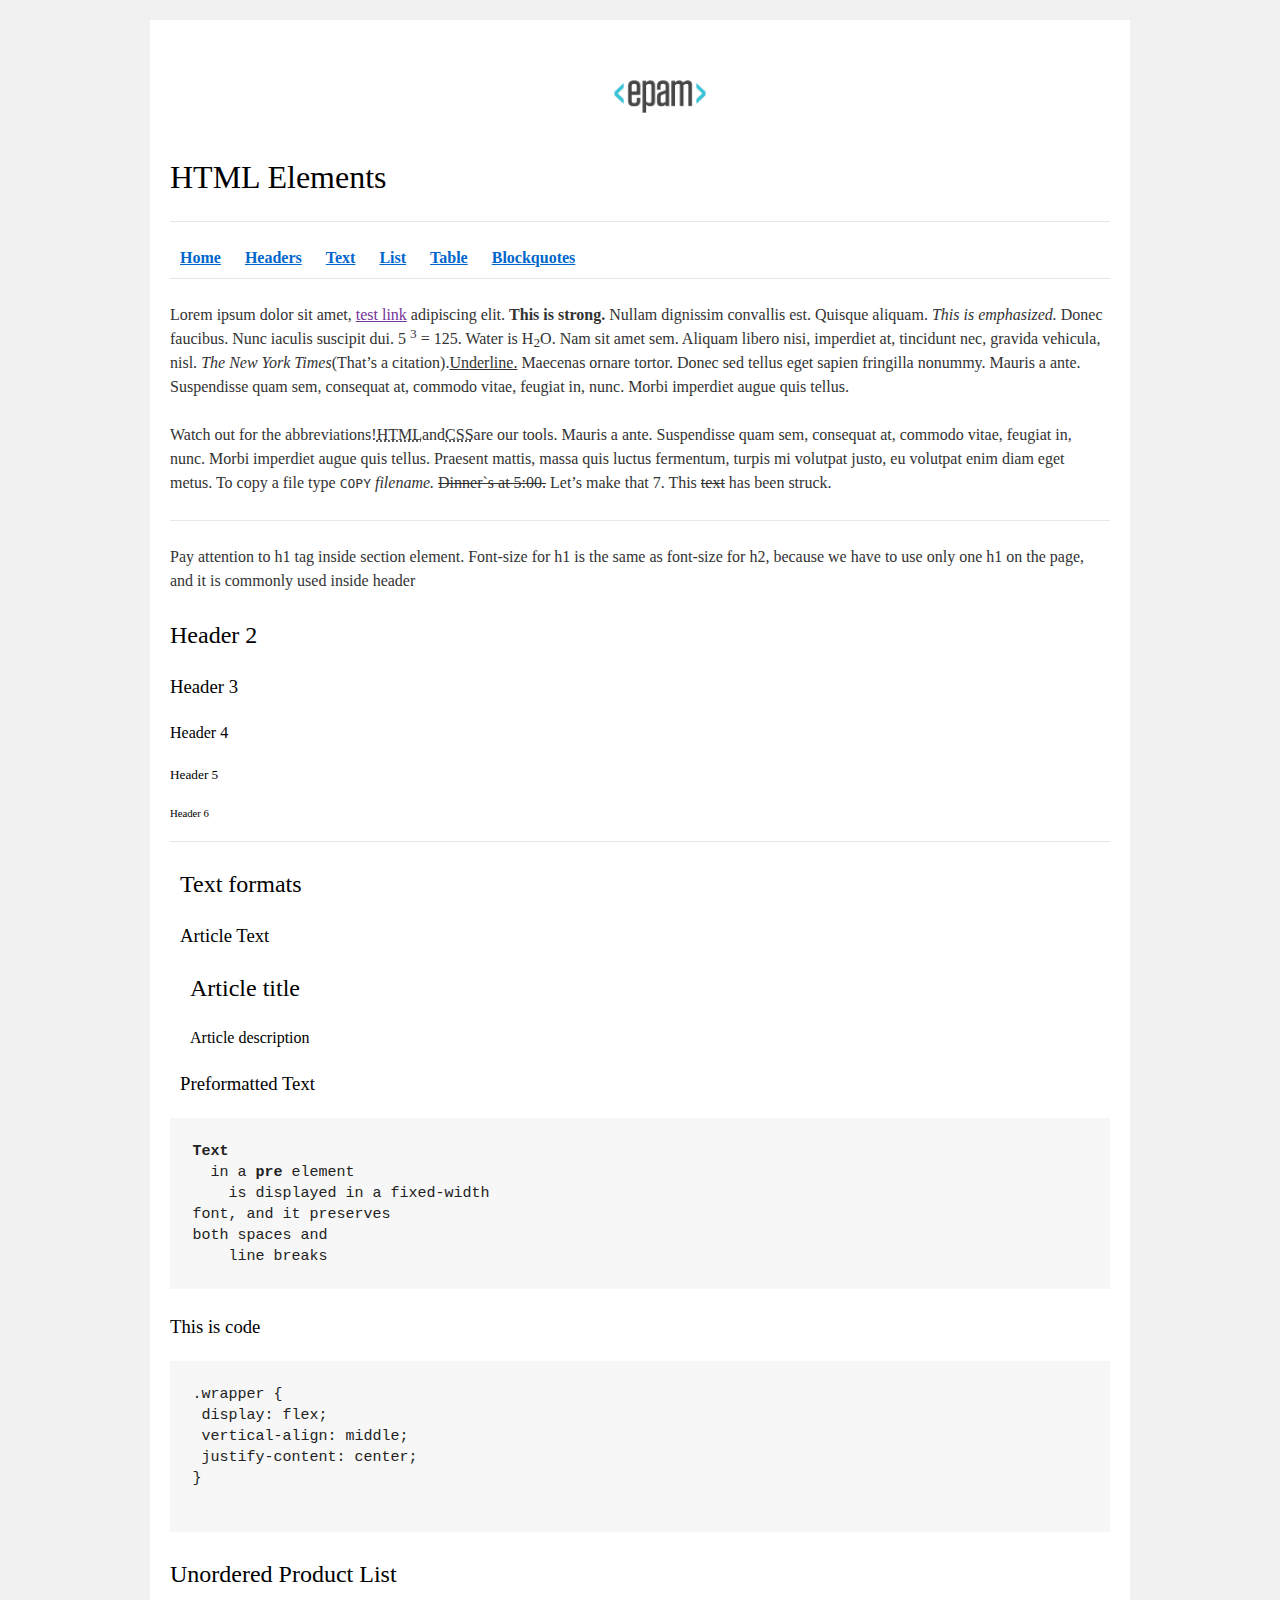
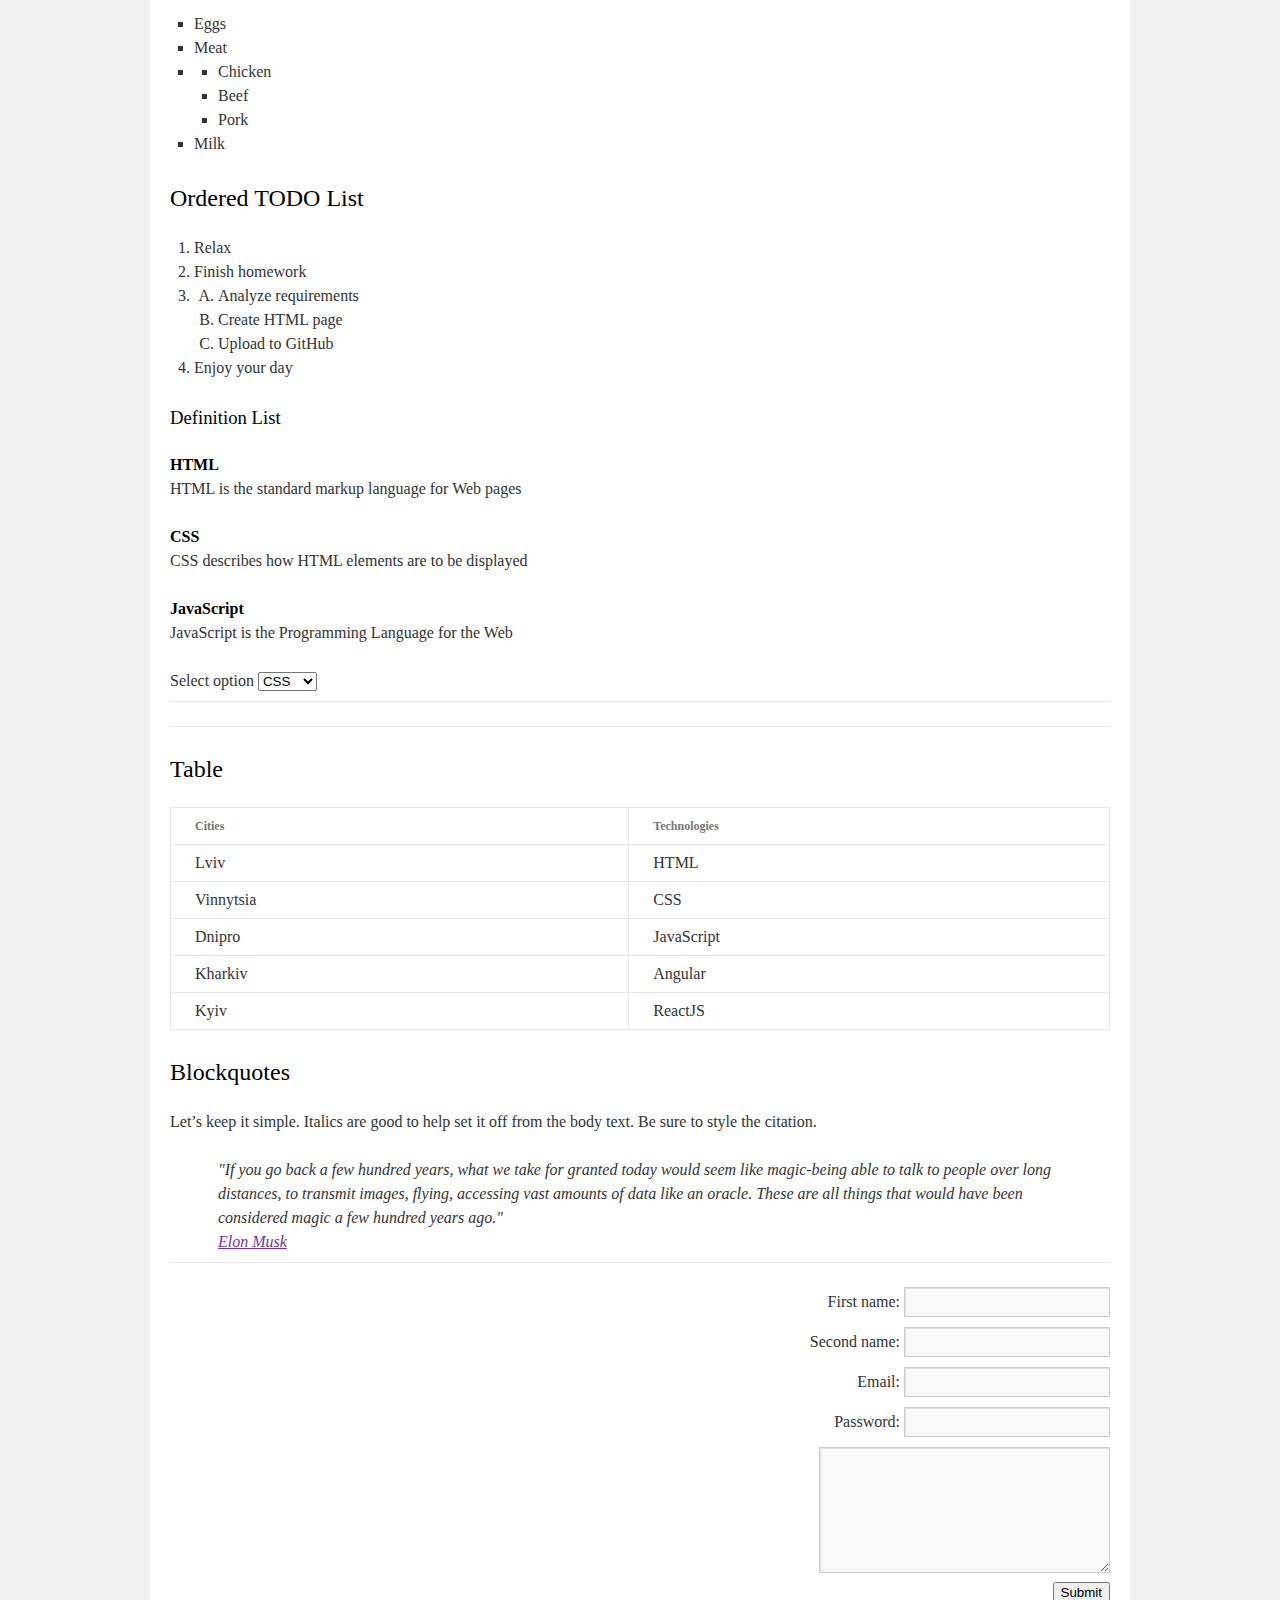
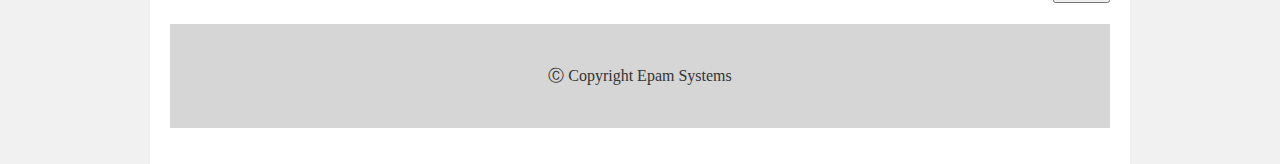
==== FL11_HW1/homework/index.html @ 76160b8a "Homework, commit 1" ====
<!DOCTYPE html>
<html lang="en">

<head>
    <meta charset="utf-8">
    <title>HTML Basics</title>
    <link rel="stylesheet" href="style.css">
</head>

<body>
<div id="wrapper">
    <div id="main">
        <div id="container">
            <div id="content" role="main">
                <!-- TODO: Content goes here -->

                <header>
                    <img src="logo.png" alt="Logo image">

                    <h1>HTML Elements</h1>

                    <hr>

                    <nav>
                        <a href="#home"><b>Home</b></a>
                        <a href="#headers"><b>Headers</b></a>
                        <a href="#text"><b>Text</b></a>
                        <a href="#list"><b>List</b></a>
                        <a href="#table"><b>Table</b></a>
                        <a href="#blockquotes"><b>Blockquotes</b></a>
                    </nav>

                    <hr>
                </header>

                <main>
                    <section id="home">
                        <p>Lorem ipsum dolor sit amet, <a href="">test link</a> adipiscing elit.
                        <strong>This is strong.</strong> Nullam dignissim convallis est. Quisque aliquam.
                        <i>This is emphasized.</i> Donec faucibus. Nunc iaculis suscipit dui. 5
                        <sup>3</sup> = 125. Water is H<sub>2</sub>O. Nam sit amet sem. Aliquam libero nisi, imperdiet at, tincidunt nec, gravida vehicula, nisl.
                        <i>The New York Times</i>(That&#8217;s a citation).<u>Underline.</u> Maecenas ornare tortor. Donec sed tellus eget sapien fringilla nonummy. Mauris a ante. Suspendisse quam sem, consequat at, commodo vitae, feugiat in, nunc. Morbi imperdiet augue quis tellus.</p>

                        <p>Watch out for the abbreviations!<abbr title="Hyper Text Markup Language">HTML</abbr>and<abbr title="Cascading Style Sheets">CSS</abbr>are our tools. Mauris a ante. Suspendisse quam sem, consequat at, commodo vitae, feugiat in, nunc. Morbi imperdiet augue quis tellus. Praesent mattis, massa quis luctus fermentum, turpis mi volutpat justo, eu volutpat enim diam eget metus. To copy a file type
                        <code>COPY</code>
                        <i>filename.</i>
                        <del>Dinner`s at 5:00.</del>
                        Let&#8217;s make that 7.
                        This <del>text</del> has been struck.</p>
                    </section>
                    <hr>
                    <section id="headers">
                        <p>Pay attention to h1 tag inside section element. Font-size for h1 is the same as font-size for h2, because we have to use only one h1 on the page, and it is commonly used inside header</p>
                        <h2>Header 2</h2>
                        <h3>Header 3</h3>
                        <h4>Header 4</h4>
                        <h5>Header 5</h5>
                        <h6>Header 6</h6>
                    </section>
                    <hr>
                    <section id="text">
                        <article>
                            <h2>Text formats</h2>
                            <h3>Article Text</h3>
                            <article><h2>Article title</h2></article>
                            <article><h4>Article description</h4></article>
                            <h3>Preformatted Text</h3>
                        </article>


	                    <pre><b>Text</b>
  in a <b>pre</b> element
    is displayed in a fixed-width
font, and it preserves
both spaces and
    line breaks</pre>
	                    <h3>This is code</h3>
	                    <pre>
.wrapper {
 display: flex;
 vertical-align: middle;
 justify-content: center;
}
                        </pre>
                    </section>
	                <section id="list">
		                <h2>Unordered Product List</h2>
		                <ul>
			                <li>Eggs</li>
			                <li>Meat</li>
			                <li>
				                <ul>
					                <li>Chicken</li>
					                <li>Beef</li>
					                <li>Pork</li>
				                </ul>
			                </li>
			                <li>Milk</li>
		                </ul>
		                <h2>Ordered TODO List</h2>
		                <ol>
			                <li>Relax</li>
			                <li>Finish homework</li>
			                <li>
				                <ol>
					                <li>Analyze requirements</li>
					                <li>Create HTML page</li>
					                <li>Upload to GitHub</li>
				                </ol>
			                </li>
			                <li>Enjoy your day</li>
		                </ol>
		                <h3>Definition List</h3>
		                <dl>

			                <dt>HTML</dt>
			                <dd>HTML is the standard markup language for Web pages</dd>
		                </dl>
		                <dl>
			                <dt>CSS</dt>
			                <dd>CSS describes how HTML elements are to be displayed</dd>
		                </dl>
		                <dl>
			                <dt>JavaScript</dt>
			                <dd> JavaScript is the Programming Language for the Web</dd>
		                </dl>
		                <label for="select_1">Select option</label>
		                <select id="select_1">
			                <option>CSS</option>
			                <option>HTML</option>
			                <option>JS</option>
		                </select>
		                <hr>
	                </section>
	                <section id="table">
		                <hr>
		                <h2>Table</h2>
		                <table>
			                <thead>
			                <tr>
				                <th>Cities</th>
				                <th>Technologies</th>
			                </tr>
			                </thead>
			                <tbody>
			                <tr>
				                <td>Lviv</td>
				                <td>HTML</td>
			                </tr>
			                <tr>
				                <td>Vinnytsia</td>
				                <td>CSS</td>
			                </tr>
			                <tr>
				                <td>Dnipro</td>
				                <td>JavaScript</td>
			                </tr>
			                <tr>
				                <td>Kharkiv</td>
				                <td>Angular</td>
			                </tr>
			                <tr>
				                <td>Kyiv</td>
				                <td>ReactJS</td>
			                </tr>
			                </tbody>
		                </table>
	                </section>
	                <section id="blockquotes">
		                <h2>Blockquotes</h2>
		                <p>Let&#8217;s keep it simple. Italics are good to help set it off from the body text. Be sure to style the citation.</p>
		                <blockquote>
			                "If you go back a few hundred years, what we take for granted today would seem like magic-being able
			                to talk to people over long distances, to transmit images, flying, accessing vast amounts of data
			                like an oracle. These are all things that would have been considered magic a few hundred years ago."<br>
			                <a href="">Elon Musk</a>
		                </blockquote>
		                <hr>
	                </section>
                </main>

	            <form action="POST">
		            <label for="input_first">First name:</label>
		            <input type="text" id="input_first">
		            <br>
		            <label for="input_second">Second name:</label>
		            <input type="text" id="input_second">
		            <br>
		            <label for="input_email">Email:</label>
		            <input type="text" id="input_email">
		            <br>
		            <label for="input_password">Password:</label>
		            <input type="password" id="input_password">
		            <br>
		            <textarea name="textarea" id="input_textarea" cols="30" rows="5"></textarea>
		            <br>
		            <button type="submit">Submit</button>
	            </form>

	            <footer>
		            &#9400; Copyright Epam Systems
	            </footer>














            </div>
        </div>
    </div>
</div>
</body>

</html>
---- FL11_HW1/homework/style.css ----
html,body,div,span,applet,object,iframe,h1,h2,h3,h4,h5,h6,p,blockquote,pre,a,abbr,acronym,address,big,cite,code,del,dfn,em,font,img,ins,kbd,q,s,samp,small,strike,strong,sub,sup,tt,var,b,u,i,center,dl,dt,dd,ol,ul,li,fieldset,form,label,legend,table,caption,tbody,tfoot,thead,tr,th,td{background:transparent;border:0;margin:0;padding:0;vertical-align:baseline}body{line-height:1}h1,h2,h3,h4,h5,h6{clear:both;font-weight:normal}ol,ul{list-style:none}blockquote{quotes:none}blockquote:before,blockquote:after{content:'';content:none}del{text-decoration:line-through}table{border-collapse:collapse;border-spacing:0}a img{border:0}#container{float:left;margin:0 -240px 0 0;width:100%}#primary,#secondary{float:right;overflow:hidden;width:220px}#secondary{clear:right}#footer{clear:both;width:100%}.one-column #content{margin:0 auto;width:640px}.single-attachment #content{margin:0 auto;width:900px}body,input,textarea,.page-title span,.pingback a.url{font-family:Georgia,"Bitstream Charter",serif}h3#comments-title,h3#reply-title,#access .menu,#access div.menu ul,#cancel-comment-reply-link,.form-allowed-tags,#site-info,#site-title,#wp-calendar,.comment-meta,.comment-body tr th,.comment-body thead th,.entry-content label,.entry-content tr th,.entry-content thead th,.entry-meta,.entry-title,.entry-utility,#respond label,.navigation,.page-title,.pingback p,.reply,.widget-title,.wp-caption-text{font-family:"Helvetica Neue",Arial,Helvetica,"Nimbus Sans L",sans-serif}input[type="submit"]{font-family:"Helvetica Neue",Arial,Helvetica,"Nimbus Sans L",sans-serif}pre{font-family:"Courier 10 Pitch",Courier,monospace}code{font-family:Monaco,Consolas,"Andale Mono","DejaVu Sans Mono",monospace}#access .menu-header,div.menu,#colophon,#branding,#main,#wrapper{margin:0 auto;width:940px}#wrapper{background:#fff;margin-top:20px;padding:0 20px}#footer-widget-area{overflow:hidden}#footer-widget-area .widget-area{float:left;margin-right:20px;width:220px}#footer-widget-area #fourth{margin-right:0}#site-info{float:left;font-size:14px;font-weight:bold;width:700px}#site-generator{float:right;width:220px}body{background:#f1f1f1}body,input,textarea{color:#666;font-size:12px;line-height:18px}hr{background-color:#e7e7e7;border:0;clear:both;height:1px;margin-bottom:18px}p{margin-bottom:18px}ul{list-style:square;margin:0 0 18px 1.5em}ol{list-style:decimal;margin:0 0 18px 1.5em}ol ol{list-style:upper-alpha}ol ol ol{list-style:lower-roman}ol ol ol ol{list-style:lower-alpha}ul ul,ol ol,ul ol,ol ul{margin-bottom:0}dl{margin:0 0 24px 0}dt{font-weight:bold}dd{margin-bottom:18px}strong{font-weight:bold}cite,em,i{font-style:italic}big{font-size:131.25%}ins{background:#ffc;text-decoration:none}blockquote{font-style:italic;padding:0 3em}blockquote cite,blockquote em,blockquote i{font-style:normal}pre{background:#f7f7f7;color:#222;line-height:18px;margin-bottom:18px;overflow:auto;padding:1.5em}abbr,acronym{cursor:help}sup,sub{height:0;line-height:1;position:relative;vertical-align:baseline}sup{bottom:1ex}sub{top:.5ex}small{font-size:smaller}input{margin-bottom:10px}input[type="text"],input[type="password"],input[type="email"],input[type="url"],input[type="number"],textarea{background:#f9f9f9;border:1px solid #ccc;box-shadow:inset 1px 1px 1px rgba(0,0,0,0.1);-moz-box-shadow:inset 1px 1px 1px rgba(0,0,0,0.1);-webkit-box-shadow:inset 1px 1px 1px rgba(0,0,0,0.1);padding:2px}a:link{color:#06c}a:visited{color:#743399}a:active,a:hover{color:#ff4b33}.screen-reader-text{clip:rect(1px,1px,1px,1px);overflow:hidden;position:absolute !important;height:1px;width:1px}#header{padding:30px 0 0 0}#site-title{float:left;font-size:30px;line-height:36px;margin:0 0 18px 0;width:700px}#site-title a{color:#000;font-weight:bold;text-decoration:none}#site-description{color:#000;clear:right;float:right;font-style:italic;margin:15px 0 18px 0;opacity:.65;width:220px}#branding img{border-top:4px solid #000;border-bottom:1px solid #000;display:block;float:left}#access{background:#000;display:block;float:left;margin:0 auto;width:940px}#access .menu-header,div.menu{font-size:13px;margin-left:12px;width:928px}#access .menu-header ul,div.menu ul{list-style:none;margin:0}#access .menu-header li,div.menu li{float:left;position:relative}#access a{color:#aaa;display:block;line-height:38px;padding:0 10px;text-decoration:none}#access ul ul{box-shadow:0 3px 3px rgba(0,0,0,0.2);-moz-box-shadow:0 3px 3px rgba(0,0,0,0.2);-webkit-box-shadow:0 3px 3px rgba(0,0,0,0.2);display:none;position:absolute;top:38px;left:0;float:left;width:180px;z-index:99999}#access ul ul li{min-width:180px}#access ul ul ul{left:100%;top:0}#access ul ul a{background:#333;line-height:1em;padding:10px;width:160px;height:auto}#access li:hover>a,#access ul ul:hover>a{background:#333;color:#fff}#access ul li:hover>ul{display:block}#access ul li.current_page_item>a,#access ul li.current_page_ancestor>a,#access ul li.current-menu-ancestor>a,#access ul li.current-menu-item>a,#access ul li.current-menu-parent>a{color:#fff}* html #access ul li.current_page_item a,* html #access ul li.current_page_ancestor a,* html #access ul li.current-menu-ancestor a,* html #access ul li.current-menu-item a,* html #access ul li.current-menu-parent a,* html #access ul li a:hover{color:#fff}#main{clear:both;overflow:hidden;padding:40px 0 0 0}#content{margin-bottom:36px}#content,#content input,#content textarea{color:#333;font-size:16px;line-height:24px}#content p,#content ul,#content ol,#content dd,#content pre,#content hr{margin-bottom:24px}#content ul ul,#content ol ol,#content ul ol,#content ol ul{margin-bottom:0}#content pre,#content kbd,#content tt,#content var{font-size:15px;line-height:21px}#content code{font-size:13px}#content dt,#content th{color:#000}#content h1,#content h2,#content h3,#content h4,#content h5,#content h6{color:#000;line-height:1.5em;margin:0 0 20px 0}#content table{border:1px solid #e7e7e7;margin:0 -1px 24px 0;text-align:left;width:100%}#content tr th,#content thead th{color:#777;font-size:12px;font-weight:bold;line-height:18px;padding:9px 24px;border-right:1px solid #e7e7e7}#content tr td{border-top:1px solid #e7e7e7;padding:6px 24px;border-right:1px solid #e7e7e7}#content tr.odd td{background:#f2f7fc}.hentry{margin:0 0 48px 0}.home .sticky{background:#f2f7fc;border-top:4px solid #000;margin-left:-20px;margin-right:-20px;padding:18px 20px}.single .hentry{margin:0 0 36px 0}.page-title{color:#000;font-size:14px;font-weight:bold;margin:0 0 36px 0}.page-title span{color:#333;font-size:16px;font-style:italic;font-weight:normal}.page-title a:link,.page-title a:visited{color:#777;text-decoration:none}.page-title a:active,.page-title a:hover{color:#ff4b33}#content .entry-title{color:#000;font-size:21px;font-weight:bold;line-height:1.3em;margin-bottom:0}.entry-title a:link,.entry-title a:visited{color:#000;text-decoration:none}.entry-title a:active,.entry-title a:hover{color:#ff4b33}.entry-meta{color:#777;font-size:12px}.entry-meta abbr,.entry-utility abbr{border:0}.entry-meta abbr:hover,.entry-utility abbr:hover{border-bottom:1px dotted #666}.single-author .by-author{position:absolute !important;clip:rect(1px 1px 1px 1px);clip:rect(1px,1px,1px,1px)}.entry-content,.entry-summary{clear:both;padding:12px 0 0 0}.entry-content .more-link{white-space:nowrap}#content .entry-summary p:last-child{margin-bottom:12px}.entry-content fieldset{border:1px solid #e7e7e7;margin:0 0 24px 0;padding:24px}.entry-content fieldset legend{background:#fff;color:#000;font-weight:bold;padding:0 24px}.entry-content input{margin:0 0 24px 0}.entry-content input.file,.entry-content input.button{margin-right:24px}.entry-content label{color:#777;font-size:12px}.entry-content select{margin:0 0 24px 0}.entry-content sup,.entry-content sub{font-size:10px}.entry-content blockquote.left{float:left;margin-left:0;margin-right:24px;text-align:right;width:33%}.entry-content blockquote.right{float:right;margin-left:24px;margin-right:0;text-align:left;width:33%}.page-link{clear:both;color:#000;font-weight:bold;line-height:48px;word-spacing:.5em}.page-link a:link,.page-link a:visited{background:#f1f1f1;color:#333;font-weight:normal;padding:.5em .75em;text-decoration:none}.home .sticky .page-link a{background:#d9e8f7}.page-link a:active,.page-link a:hover{color:#ff4b33}body.page .edit-link{clear:both;display:block}#entry-author-info{background:#f2f7fc;border-top:4px solid #000;clear:both;font-size:14px;line-height:20px;margin:24px 0;overflow:hidden;padding:18px 20px}#entry-author-info #author-avatar{background:#fff;border:1px solid #e7e7e7;float:left;height:60px;margin:0 -104px 0 0;padding:11px}#entry-author-info #author-description{float:left;margin:0 0 0 104px}#entry-author-info h2{color:#000;font-size:100%;font-weight:bold;margin-bottom:0}.entry-utility{clear:both;color:#777;font-size:12px;line-height:18px}.entry-meta a,.entry-utility a{color:#777}.entry-meta a:hover,.entry-utility a:hover{color:#ff4b33}#content .video-player{padding:0}.format-standard .wp-video,.format-standard .wp-audio-shortcode,.format-audio .wp-audio-shortcode,.format-standard .video-player{margin-bottom:24px}.home #content .format-aside p,.home #content .category-asides p{font-size:14px;line-height:20px;margin-bottom:10px;margin-top:0}.format-gallery .size-thumbnail img,.category-gallery .size-thumbnail img{border:10px solid #f1f1f1;margin-bottom:0}.format-gallery .gallery-thumb,.category-gallery .gallery-thumb{float:left;margin-right:20px;margin-top:-4px}.home #content .format-gallery .entry-utility,.home #content .category-gallery .entry-utility{padding-top:4px}.attachment .entry-content .entry-caption{font-size:140%;margin-top:24px}.attachment .entry-content .nav-previous a:before{content:'\2190\00a0'}.attachment .entry-content .nav-next a:after{content:'\00a0\2192'}#content img.size-auto,#content img.size-full,#content img.size-large,#content img.size-medium,#content .entry-attachment img,#content .widget-container img{max-width:100%;height:auto}#ie8 #content img.size-auto,#ie8 #content img.size-full,#ie8 #content img.size-large,#ie8 #content img.size-medium,#ie8 #content .entry-attachment img{width:auto}.alignleft,img.alignleft{display:inline;float:left;margin-right:24px;margin-top:4px}.alignright,img.alignright{display:inline;float:right;margin-left:24px;margin-top:4px}.aligncenter,img.aligncenter{clear:both;display:block;margin-left:auto;margin-right:auto}img.alignleft,img.alignright,img.aligncenter{margin-bottom:12px}.wp-caption{background:#f1f1f1;line-height:18px;margin-bottom:20px;max-width:100%;padding:4px;text-align:center}.wp-caption img{margin:5px 5px 0;max-width:622px}.wp-caption p.wp-caption-text{color:#777;font-size:12px;margin:5px}.wp-smiley{margin:0}.gallery{margin:0 auto 18px}.gallery .gallery-item{float:left;margin-top:0;text-align:center}.gallery-columns-1 .gallery-item{width:100%}.gallery-columns-2 .gallery-item{width:50%}.gallery-columns-3 .gallery-item{width:33%}.gallery-columns-4 .gallery-item{width:25%}.gallery-columns-5 .gallery-item{width:20%}.gallery-columns-6 .gallery-item{width:16%}.gallery-columns-7 .gallery-item{width:14%}.gallery-columns-8 .gallery-item{width:12%}.gallery-columns-9 .gallery-item{width:11%}.gallery-columns-1 img{max-width:620px}.gallery-columns-2 img{max-width:288px}.gallery-columns-3 img{max-width:177px}.gallery-columns-4 img{max-width:122px}.gallery-columns-5 img{max-width:88px}.gallery-columns-6 img{max-width:66px}.gallery-columns-7 img{max-width:50px}.gallery-columns-8 img{max-width:39px}.gallery-columns-9 img{max-width:29px}.gallery-item img{height:auto}.gallery-columns-2 .attachment-medium{max-width:92%;height:auto}.gallery-columns-4 .attachment-thumbnail{max-width:84%;height:auto}.gallery .gallery-caption{color:#777;font-size:12px;margin:0 0 12px}.gallery dl{margin:0}.gallery img{border:10px solid #f1f1f1}.gallery br+br{display:none}#content .entry-attachment img{display:block;margin:0 auto}.navigation{color:#777;font-size:12px;line-height:18px;overflow:hidden}.navigation a:link,.navigation a:visited{color:#777;text-decoration:none}.navigation a:active,.navigation a:hover{color:#ff4b33}.nav-previous{float:left;width:50%}.nav-next{float:right;text-align:right;width:50%}#nav-above{margin:0 0 18px 0}#nav-above{display:none}.paged #nav-above,.single #nav-above{display:block}#nav-below{margin:-18px 0 0 0}#comments{clear:both}#comments .navigation{padding:0 0 18px 0}h3#comments-title,h3#reply-title{color:#000;font-size:20px;font-weight:bold;margin-bottom:0}h3#comments-title{padding:24px 0}.commentlist{list-style:none;margin:0}.commentlist li.comment{border-bottom:1px solid #e7e7e7;line-height:24px;margin:0 0 24px 0;padding:0 0 0 56px;position:relative}.commentlist li:last-child{border-bottom:0;margin-bottom:0}#comments .comment-body ul,#comments .comment-body ol{margin-bottom:18px}#comments .comment-body p:last-child{margin-bottom:6px}#comments .comment-body blockquote p:last-child{margin-bottom:24px}.commentlist ol{list-style:decimal}.commentlist .avatar{position:absolute;top:4px;left:0}.comment-author cite{color:#000;font-style:normal;font-weight:bold}.comment-author .says{font-style:italic}.comment-meta{font-size:12px;margin:0 0 18px 0}.comment-meta a:link,.comment-meta a:visited{color:#777;text-decoration:none}.comment-meta a:active,.comment-meta a:hover{color:#ff4b33}.commentlist .bypostauthor>div{background:#f2f7fc;border-top:4px solid #000;margin-bottom:10px;padding:10px 0 0 20px}.reply{font-size:12px;padding:0 0 24px 0}.reply a,a.comment-edit-link{color:#777}.reply a:hover,a.comment-edit-link:hover{color:#ff4b33}.commentlist .children{list-style:none;margin:0}.commentlist .children li{border:0;margin:0}.nopassword,.nocomments{display:none}#comments .pingback{border-bottom:1px solid #e7e7e7;margin-bottom:18px;padding-bottom:18px}.commentlist li.comment+li.pingback{margin-top:-6px}#comments .pingback p{color:#777;display:block;font-size:12px;line-height:18px;margin:0}#comments .pingback .url{font-size:13px;font-style:italic}input[type="submit"]{color:#333}form{text-align:right}input{width:200px}#respond{border-top:1px solid #e7e7e7;margin:24px 0;overflow:hidden;position:relative}#respond p{margin:0}#respond .comment-notes{margin-bottom:1em}.form-allowed-tags{line-height:1em}.children #respond{margin:0 48px 0 0}h3#reply-title{margin:18px 0}#comments-list #respond{margin:0 0 18px 0}#comments-list ul #respond{margin:0}#cancel-comment-reply-link{font-size:12px;font-weight:normal;line-height:18px}#respond .required{color:#ff4b33;font-weight:bold}#respond label{color:#777;font-size:12px}#respond input{margin:0 0 9px;width:98%}#respond textarea{width:98%}#respond .form-allowed-tags{color:#777;font-size:12px;line-height:18px}#respond .form-allowed-tags code{font-size:11px}#respond .form-submit{margin:12px 0}#respond .form-submit input{font-size:14px;width:auto}.widget-area ul{list-style:none;margin-left:0}.widget-area ul ul{list-style:square;margin-left:1.3em}.widget-area select{max-width:100%}.widget_search #s{width:60%}.widget_search label{display:none}.widget-container{word-wrap:break-word;-webkit-hyphens:auto;-moz-hyphens:auto;hyphens:auto;margin:0 0 18px 0}.widget-container .wp-caption img{margin:auto}.widget-container.widget_image .wp-caption{width:auto}.widget-container.widget_image .wp-caption img{margin-left:-8px}.widget-title{color:#222;font-size:14px;font-weight:bold}.widget-area a:link,.widget-area a:visited{text-decoration:none}.widget-area a:active,.widget-area a:hover{text-decoration:underline}.widget-area .entry-meta{font-size:11px}#wp_tag_cloud div{line-height:1.6em}#wp-calendar{width:100%}#wp-calendar caption{color:#222;font-size:14px;font-weight:bold;padding-bottom:4px;text-align:left}#wp-calendar thead{font-size:11px}#wp-calendar tbody{color:#aaa}#wp-calendar tbody td{background:#f5f5f5;border:1px solid #fff;padding:3px 0 2px;text-align:center}#wp-calendar tbody .pad{background:0}#wp-calendar tfoot #next{text-align:right}.widget_rss a.rsswidget{color:#000}.widget_rss a.rsswidget:hover{color:#ff4b33}.widget_rss .widget-title img{width:11px;height:11px}#main .widget-area ul{margin-left:0;padding:0 20px 0 0}#main .widget-area ul ul{border:0;margin-left:1.3em;padding:0}#main .widget-container.music-player ul{margin:0}#footer{margin-bottom:20px}#colophon{border-top:4px solid #000;margin-top:-4px;overflow:hidden;padding:18px 0}#site-info{font-weight:bold}#site-info a{color:#000;text-decoration:none}#site-generator{font-style:italic;position:relative}#site-generator a{background:url(images/wordpress.png) center left no-repeat;color:#666;display:inline-block;line-height:16px;padding-left:20px;text-decoration:none}#site-generator a:hover{text-decoration:underline}img#wpstats{display:block;margin:0 auto 10px}pre{-webkit-text-size-adjust:140%}code{-webkit-text-size-adjust:160%}#access,.entry-meta,.entry-utility,.navigation,.widget-area{-webkit-text-size-adjust:120%}#site-description{-webkit-text-size-adjust:none}@media print{body{background:none !important}#wrapper{clear:both !important;display:block !important;float:none !important;position:relative !important}#header{border-bottom:2pt solid #000;padding-bottom:18pt}#colophon{border-top:2pt solid #000}#site-title,#site-description{float:none;line-height:1.4em;margin:0;padding:0}#site-title{font-size:13pt}.entry-content{font-size:14pt;line-height:1.6em}.entry-title{font-size:21pt}#access,#branding img,#respond,.comment-edit-link,.edit-link,.navigation,.page-link,.widget-area{display:none !important}#container,#header,#footer{margin:0;width:100%}#content,.one-column #content{margin:24pt 0 0;width:100%}.wp-caption p{font-size:11pt}#site-info,#site-generator{float:none;width:auto}#colophon{width:auto}img#wpstats{display:none}#site-generator a{margin:0;padding:0}#entry-author-info{border:1px solid #e7e7e7}#main{display:inline}.home .sticky{border:0}}img{width:140px;vertical-align:middle;display:block;margin:0 auto;margin-left:calc(50% - 50px);margin-bottom:20px}nav>a{padding:10px;color:#0279c1}nav>a b:hover{color:#00527a}nav>a:visited{color:#0279c1}article{padding-left:10px}footer{margin-top:20px;padding:40px 20px;text-align:center;background:#3333}
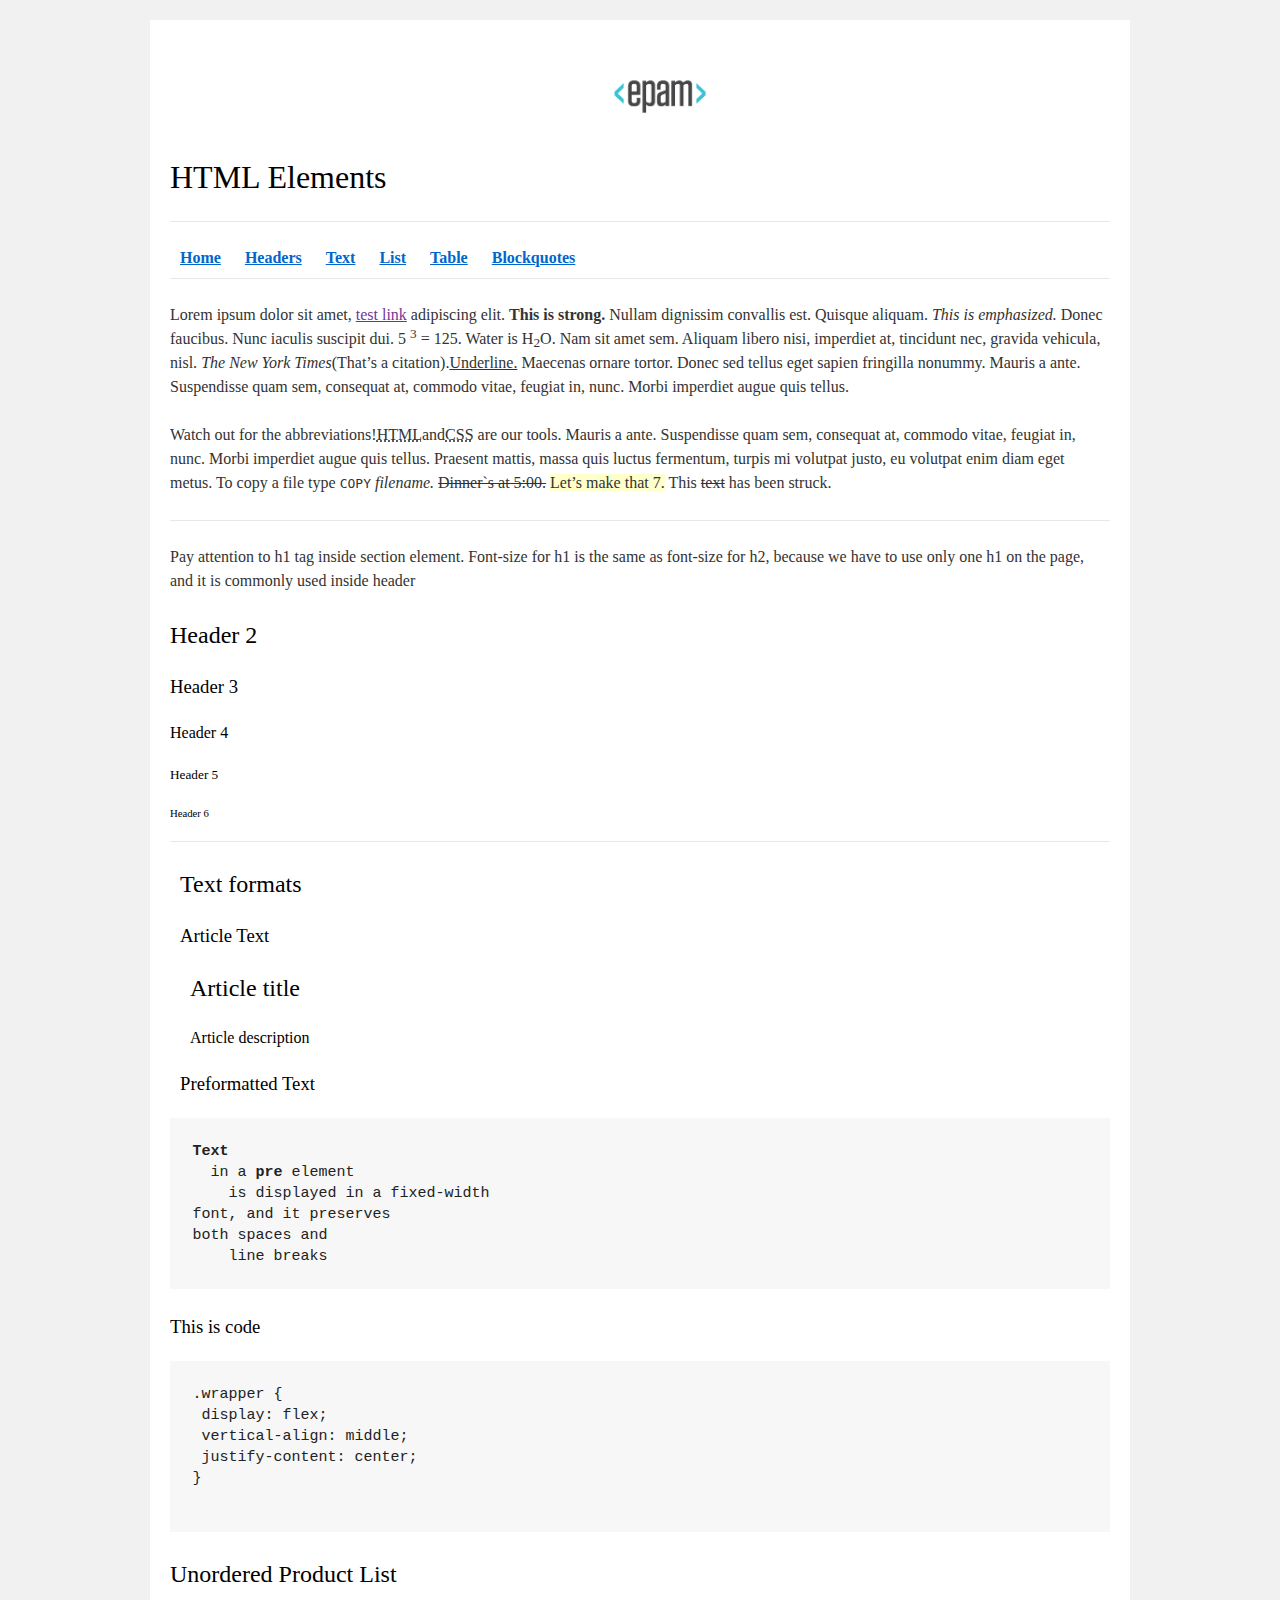
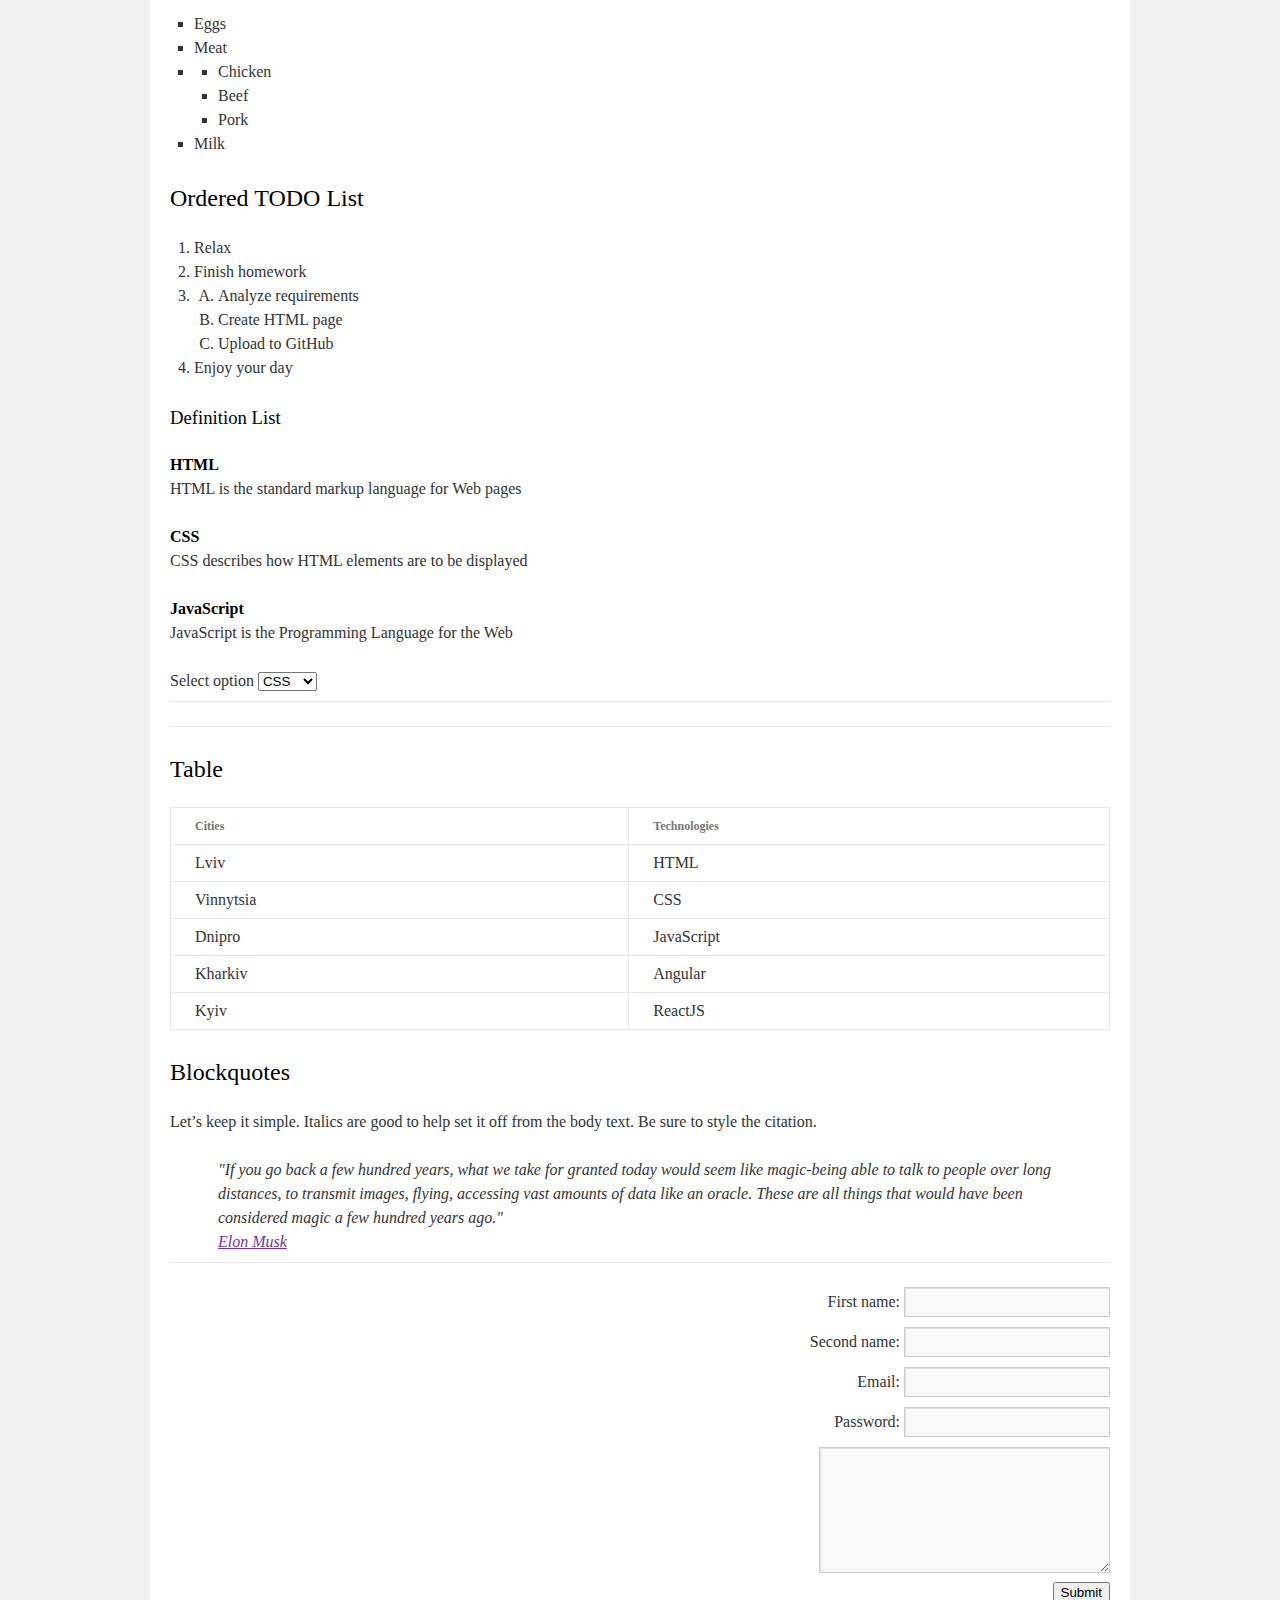
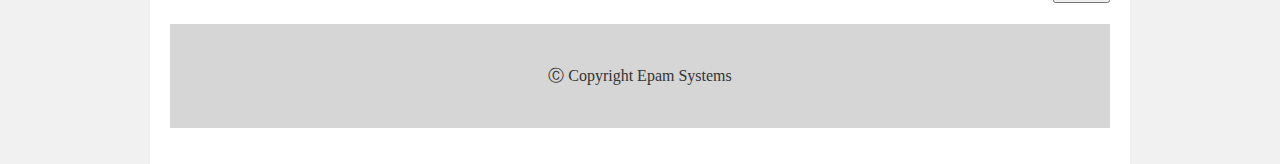
==== commit 223dc687: "Homework, commit 4" ====
--- a/FL11_HW1/homework/index.html
+++ b/FL11_HW1/homework/index.html
@@ -2,221 +2,211 @@
 <html lang="en">
 
 <head>
-    <meta charset="utf-8">
-    <title>HTML Basics</title>
-    <link rel="stylesheet" href="style.css">
+	<meta charset="utf-8">
+	<title>HTML Basics</title>
+	<link rel="stylesheet" href="style.css">
 </head>
 
 <body>
 <div id="wrapper">
-    <div id="main">
-        <div id="container">
-            <div id="content" role="main">
-                <!-- TODO: Content goes here -->
-
-                <header>
-                    <img src="logo.png" alt="Logo image">
-
-                    <h1>HTML Elements</h1>
-
-                    <hr>
-
-                    <nav>
-                        <a href="#home"><b>Home</b></a>
-                        <a href="#headers"><b>Headers</b></a>
-                        <a href="#text"><b>Text</b></a>
-                        <a href="#list"><b>List</b></a>
-                        <a href="#table"><b>Table</b></a>
-                        <a href="#blockquotes"><b>Blockquotes</b></a>
-                    </nav>
-
-                    <hr>
-                </header>
-
-                <main>
-                    <section id="home">
-                        <p>Lorem ipsum dolor sit amet, <a href="">test link</a> adipiscing elit.
-                        <strong>This is strong.</strong> Nullam dignissim convallis est. Quisque aliquam.
-                        <i>This is emphasized.</i> Donec faucibus. Nunc iaculis suscipit dui. 5
-                        <sup>3</sup> = 125. Water is H<sub>2</sub>O. Nam sit amet sem. Aliquam libero nisi, imperdiet at, tincidunt nec, gravida vehicula, nisl.
-                        <i>The New York Times</i>(That&#8217;s a citation).<u>Underline.</u> Maecenas ornare tortor. Donec sed tellus eget sapien fringilla nonummy. Mauris a ante. Suspendisse quam sem, consequat at, commodo vitae, feugiat in, nunc. Morbi imperdiet augue quis tellus.</p>
-
-                        <p>Watch out for the abbreviations!<abbr title="Hyper Text Markup Language">HTML</abbr>and<abbr title="Cascading Style Sheets">CSS</abbr>are our tools. Mauris a ante. Suspendisse quam sem, consequat at, commodo vitae, feugiat in, nunc. Morbi imperdiet augue quis tellus. Praesent mattis, massa quis luctus fermentum, turpis mi volutpat justo, eu volutpat enim diam eget metus. To copy a file type
-                        <code>COPY</code>
-                        <i>filename.</i>
-                        <del>Dinner`s at 5:00.</del>
-                        Let&#8217;s make that 7.
-                        This <del>text</del> has been struck.</p>
-                    </section>
-                    <hr>
-                    <section id="headers">
-                        <p>Pay attention to h1 tag inside section element. Font-size for h1 is the same as font-size for h2, because we have to use only one h1 on the page, and it is commonly used inside header</p>
-                        <h2>Header 2</h2>
-                        <h3>Header 3</h3>
-                        <h4>Header 4</h4>
-                        <h5>Header 5</h5>
-                        <h6>Header 6</h6>
-                    </section>
-                    <hr>
-                    <section id="text">
-                        <article>
-                            <h2>Text formats</h2>
-                            <h3>Article Text</h3>
-                            <article><h2>Article title</h2></article>
-                            <article><h4>Article description</h4></article>
-                            <h3>Preformatted Text</h3>
-                        </article>
-
-
-	                    <pre><b>Text</b>
+	<div id="main">
+		<div id="container">
+			<div id="content" role="main">
+
+				<header>
+					<img src="logo.png" alt="This is logo image">
+					<h1>HTML Elements</h1>
+					<hr>
+					<nav>
+						<a href="#home"><b>Home</b></a>
+						<a href="#headers"><b>Headers</b></a>
+						<a href="#text"><b>Text</b></a>
+						<a href="#list"><b>List</b></a>
+						<a href="#table"><b>Table</b></a>
+						<a href="#blockquotes"><b>Blockquotes</b></a>
+					</nav>
+					<hr>
+				</header>
+
+				<main>
+					<section id="home">
+						<p>Lorem ipsum dolor sit amet, <a href="">test link</a> adipiscing elit.
+							<strong>This is strong.</strong> Nullam dignissim convallis est. Quisque aliquam.
+							<i>This is emphasized.</i> Donec faucibus. Nunc iaculis suscipit dui. 5
+							<sup>3</sup> = 125. Water is H<sub>2</sub>O. Nam sit amet sem. Aliquam libero nisi,
+							imperdiet at, tincidunt nec, gravida vehicula, nisl.
+							<i>The New York Times</i>(That&#8217;s a citation).<u>Underline.</u> Maecenas ornare tortor.
+							Donec sed tellus eget sapien fringilla nonummy. Mauris a ante. Suspendisse quam sem,
+							consequat at, commodo vitae, feugiat in, nunc. Morbi imperdiet augue quis tellus.</p>
+
+						<p>Watch out for the abbreviations!<abbr title="Hyper Text Markup Language">HTML</abbr>and<abbr title="Cascading Style Sheets">CSS</abbr>
+							are our tools. Mauris a ante. Suspendisse quam
+							sem, consequat at, commodo vitae, feugiat in, nunc. Morbi imperdiet augue quis tellus.
+							Praesent mattis, massa quis luctus fermentum, turpis mi volutpat justo, eu volutpat enim
+							diam eget metus. To copy a file type <code>COPY</code><i> filename. </i><del>Dinner`s at 5:00.</del> <ins>Let&#8217;s make that 7.</ins> This <del>text</del> has been struck.
+						</p>
+					</section>
+					<hr>
+					<section id="headers">
+						<p>Pay attention to h1 tag inside section element. Font-size for h1 is the same as font-size for
+							h2, because we have to use only one h1 on the page, and it is commonly used inside
+							header</p>
+						<h2>Header 2</h2>
+						<h3>Header 3</h3>
+						<h4>Header 4</h4>
+						<h5>Header 5</h5>
+						<h6>Header 6</h6>
+					</section>
+					<hr>
+					<section id="text">
+						<article>
+							<h2>Text formats</h2>
+							<h3>Article Text</h3>
+							<article><h2>Article title</h2></article>
+							<article><h4>Article description</h4></article>
+							<h3>Preformatted Text</h3>
+						</article>
+
+
+						<pre><b>Text</b>
   in a <b>pre</b> element
     is displayed in a fixed-width
 font, and it preserves
 both spaces and
     line breaks</pre>
-	                    <h3>This is code</h3>
-	                    <pre>
+						<h3>This is code</h3>
+						<pre>
 .wrapper {
  display: flex;
  vertical-align: middle;
  justify-content: center;
 }
                         </pre>
-                    </section>
-	                <section id="list">
-		                <h2>Unordered Product List</h2>
-		                <ul>
-			                <li>Eggs</li>
-			                <li>Meat</li>
-			                <li>
-				                <ul>
-					                <li>Chicken</li>
-					                <li>Beef</li>
-					                <li>Pork</li>
-				                </ul>
-			                </li>
-			                <li>Milk</li>
-		                </ul>
-		                <h2>Ordered TODO List</h2>
-		                <ol>
-			                <li>Relax</li>
-			                <li>Finish homework</li>
-			                <li>
-				                <ol>
-					                <li>Analyze requirements</li>
-					                <li>Create HTML page</li>
-					                <li>Upload to GitHub</li>
-				                </ol>
-			                </li>
-			                <li>Enjoy your day</li>
-		                </ol>
-		                <h3>Definition List</h3>
-		                <dl>
-
-			                <dt>HTML</dt>
-			                <dd>HTML is the standard markup language for Web pages</dd>
-		                </dl>
-		                <dl>
-			                <dt>CSS</dt>
-			                <dd>CSS describes how HTML elements are to be displayed</dd>
-		                </dl>
-		                <dl>
-			                <dt>JavaScript</dt>
-			                <dd> JavaScript is the Programming Language for the Web</dd>
-		                </dl>
-		                <label for="select_1">Select option</label>
-		                <select id="select_1">
-			                <option>CSS</option>
-			                <option>HTML</option>
-			                <option>JS</option>
-		                </select>
-		                <hr>
-	                </section>
-	                <section id="table">
-		                <hr>
-		                <h2>Table</h2>
-		                <table>
-			                <thead>
-			                <tr>
-				                <th>Cities</th>
-				                <th>Technologies</th>
-			                </tr>
-			                </thead>
-			                <tbody>
-			                <tr>
-				                <td>Lviv</td>
-				                <td>HTML</td>
-			                </tr>
-			                <tr>
-				                <td>Vinnytsia</td>
-				                <td>CSS</td>
-			                </tr>
-			                <tr>
-				                <td>Dnipro</td>
-				                <td>JavaScript</td>
-			                </tr>
-			                <tr>
-				                <td>Kharkiv</td>
-				                <td>Angular</td>
-			                </tr>
-			                <tr>
-				                <td>Kyiv</td>
-				                <td>ReactJS</td>
-			                </tr>
-			                </tbody>
-		                </table>
-	                </section>
-	                <section id="blockquotes">
-		                <h2>Blockquotes</h2>
-		                <p>Let&#8217;s keep it simple. Italics are good to help set it off from the body text. Be sure to style the citation.</p>
-		                <blockquote>
-			                "If you go back a few hundred years, what we take for granted today would seem like magic-being able
-			                to talk to people over long distances, to transmit images, flying, accessing vast amounts of data
-			                like an oracle. These are all things that would have been considered magic a few hundred years ago."<br>
-			                <a href="">Elon Musk</a>
-		                </blockquote>
-		                <hr>
-	                </section>
-                </main>
-
-	            <form action="POST">
-		            <label for="input_first">First name:</label>
-		            <input type="text" id="input_first">
-		            <br>
-		            <label for="input_second">Second name:</label>
-		            <input type="text" id="input_second">
-		            <br>
-		            <label for="input_email">Email:</label>
-		            <input type="text" id="input_email">
-		            <br>
-		            <label for="input_password">Password:</label>
-		            <input type="password" id="input_password">
-		            <br>
-		            <textarea name="textarea" id="input_textarea" cols="30" rows="5"></textarea>
-		            <br>
-		            <button type="submit">Submit</button>
-	            </form>
-
-	            <footer>
-		            &#9400; Copyright Epam Systems
-	            </footer>
-
-
-
-
-
-
-
-
-
-
-
-
-
-
-            </div>
-        </div>
-    </div>
+					</section>
+					<section id="list">
+						<h2>Unordered Product List</h2>
+						<ul>
+							<li>Eggs</li>
+							<li>Meat</li>
+							<li>
+								<ul>
+									<li>Chicken</li>
+									<li>Beef</li>
+									<li>Pork</li>
+								</ul>
+							</li>
+							<li>Milk</li>
+						</ul>
+						<h2>Ordered TODO List</h2>
+						<ol>
+							<li>Relax</li>
+							<li>Finish homework</li>
+							<li>
+								<ol>
+									<li>Analyze requirements</li>
+									<li>Create HTML page</li>
+									<li>Upload to GitHub</li>
+								</ol>
+							</li>
+							<li>Enjoy your day</li>
+						</ol>
+						<h3>Definition List</h3>
+						<dl>
+
+							<dt>HTML</dt>
+							<dd>HTML is the standard markup language for Web pages</dd>
+						</dl>
+						<dl>
+							<dt>CSS</dt>
+							<dd>CSS describes how HTML elements are to be displayed</dd>
+						</dl>
+						<dl>
+							<dt>JavaScript</dt>
+							<dd> JavaScript is the Programming Language for the Web</dd>
+						</dl>
+						<label for="select_1">Select option</label>
+						<select id="select_1">
+							<option>CSS</option>
+							<option>HTML</option>
+							<option>JS</option>
+						</select>
+						<hr>
+					</section>
+					<section id="table">
+						<hr>
+						<h2>Table</h2>
+						<table>
+							<thead>
+							<tr>
+								<th>Cities</th>
+								<th>Technologies</th>
+							</tr>
+							</thead>
+							<tbody>
+							<tr>
+								<td>Lviv</td>
+								<td>HTML</td>
+							</tr>
+							<tr>
+								<td>Vinnytsia</td>
+								<td>CSS</td>
+							</tr>
+							<tr>
+								<td>Dnipro</td>
+								<td>JavaScript</td>
+							</tr>
+							<tr>
+								<td>Kharkiv</td>
+								<td>Angular</td>
+							</tr>
+							<tr>
+								<td>Kyiv</td>
+								<td>ReactJS</td>
+							</tr>
+							</tbody>
+						</table>
+					</section>
+					<section id="blockquotes">
+						<h2>Blockquotes</h2>
+						<p>Let&#8217;s keep it simple. Italics are good to help set it off from the body text. Be sure
+							to style the citation.</p>
+						<blockquote>
+							"If you go back a few hundred years, what we take for granted today would seem like
+							magic-being able
+							to talk to people over long distances, to transmit images, flying, accessing vast amounts of
+							data
+							like an oracle. These are all things that would have been considered magic a few hundred
+							years ago."<br>
+							<a href="">Elon Musk</a>
+						</blockquote>
+						<hr>
+					</section>
+				</main>
+
+				<form action="POST">
+					<label for="input_first">First name:</label>
+					<input type="text" id="input_first">
+					<br>
+					<label for="input_second">Second name:</label>
+					<input type="text" id="input_second">
+					<br>
+					<label for="input_email">Email:</label>
+					<input type="text" id="input_email">
+					<br>
+					<label for="input_password">Password:</label>
+					<input type="password" id="input_password">
+					<br>
+					<textarea name="textarea" id="input_textarea" cols="30" rows="5"></textarea>
+					<br>
+					<button type="submit">Submit</button>
+				</form>
+
+				<footer>
+					&#9400; Copyright Epam Systems
+				</footer>
+			</div>
+		</div>
+	</div>
 </div>
 </body>
 
